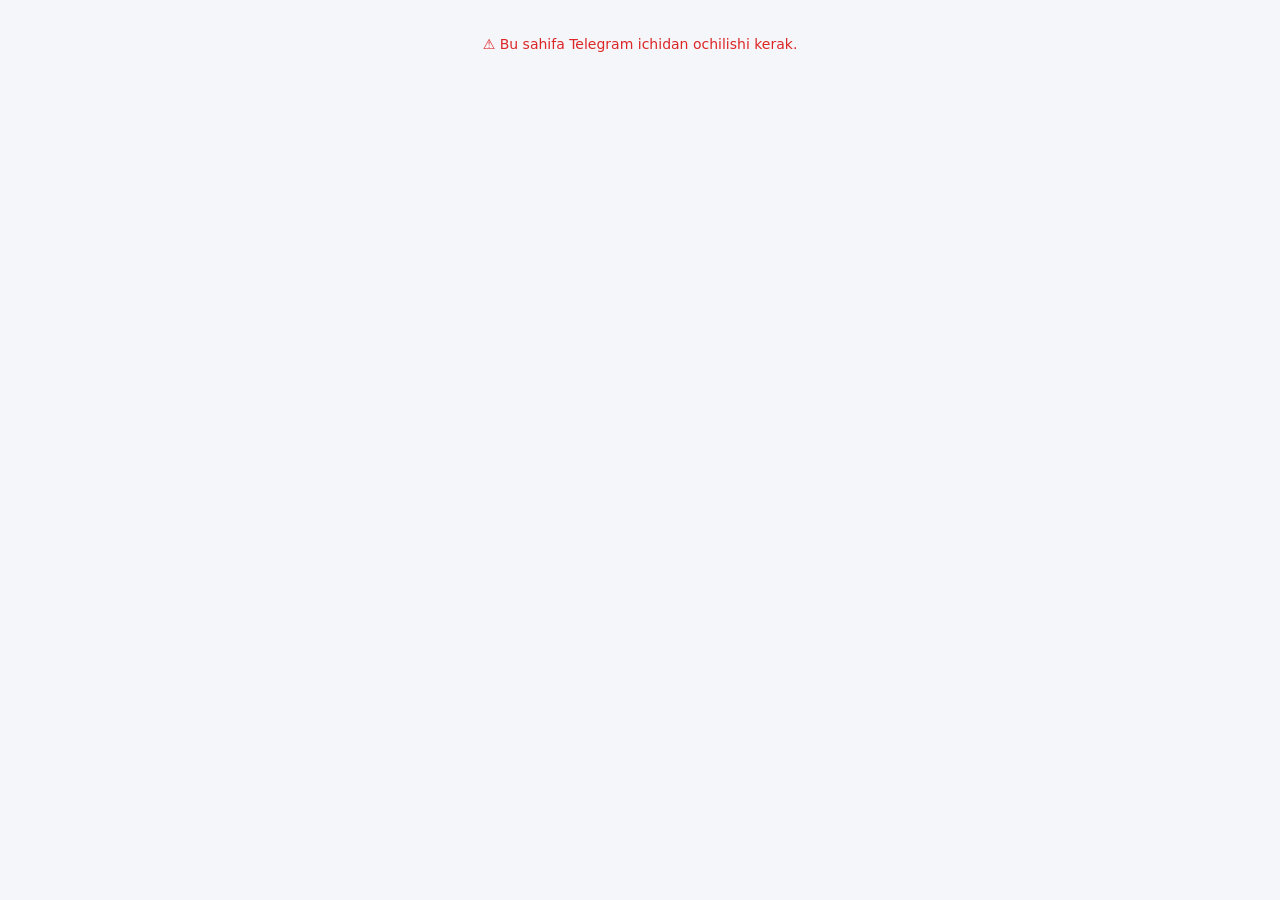
==== webapp/student/index.html @ 835dd9f3 "Mini App backend API va o'quvchi javob varag'i quri ldi (2-bosqich) Backend: - core/webapp_auth.py: " ====
<!doctype html>
<html lang="uz">
<head>
  <meta charset="utf-8" />
  <meta name="viewport" content="width=device-width, initial-scale=1, viewport-fit=cover" />
  <title>Imtihon testi</title>
  <script src="https://telegram.org/js/telegram-web-app.js"></script>
  <link rel="stylesheet" href="style.css" />
</head>
<body>
  <div id="app">
    <div class="loading" id="loading">Yuklanmoqda...</div>
  </div>
  <script src="app.js"></script>
</body>
</html>
---- webapp/student/style.css ----
:root {
  color-scheme: light;
  --bg: #f5f6fa;
  --card: #ffffff;
  --text: #1a1a1a;
  --muted: #6b7280;
  --accent: #2563eb;
  --accent-text: #ffffff;
  --border: #e5e7eb;
  --ok: #16a34a;
  --err: #dc2626;
  padding-top: env(safe-area-inset-top, 0px);
  padding-bottom: env(safe-area-inset-bottom, 0px);
}
@media (prefers-color-scheme: dark) {
  :root:not([data-theme="light"]) {
    --bg: #17181c;
    --card: #232428;
    --text: #f2f2f2;
    --muted: #9aa0a6;
    --border: #34363b;
  }
}
:root[data-theme="dark"] {
  --bg: #17181c;
  --card: #232428;
  --text: #f2f2f2;
  --muted: #9aa0a6;
  --border: #34363b;
}

* { box-sizing: border-box; }
body {
  margin: 0;
  background: var(--bg);
  color: var(--text);
  font-family: -apple-system, system-ui, "Segoe UI", Roboto, sans-serif;
  font-size: 14px;
  padding: 12px;
}
img { max-width: 100%; }
[hidden] { display: none !important; }

.loading, .error { padding: 24px 16px; text-align: center; color: var(--muted); }
.error { color: var(--err); }

.header {
  position: sticky;
  top: env(safe-area-inset-top, 0px);
  background: var(--bg);
  padding: 8px 4px 12px;
  z-index: 5;
}
.header h1 { font-size: 16px; margin: 0 0 6px; }
.progress-bar {
  height: 8px;
  border-radius: 4px;
  background: var(--border);
  overflow: hidden;
}
.progress-bar > div { height: 100%; background: var(--accent); transition: width .2s; }
.progress-text { font-size: 12px; color: var(--muted); margin-top: 4px; }

.question {
  background: var(--card);
  border-radius: 12px;
  padding: 14px;
  margin-bottom: 10px;
  border: 1px solid var(--border);
}
.question .qnum { font-weight: 600; margin-bottom: 8px; }
.options { display: grid; grid-template-columns: repeat(4, 1fr); gap: 6px; }
.options.opt6 { grid-template-columns: repeat(3, 1fr); }
.opt-btn {
  padding: 10px 0;
  border-radius: 8px;
  border: 1px solid var(--border);
  background: var(--card);
  color: var(--text);
  font-size: 14px;
  font-weight: 600;
  cursor: pointer;
}
.opt-btn.selected { background: var(--accent); color: var(--accent-text); border-color: var(--accent); }

.open-input {
  width: 100%;
  padding: 10px;
  border-radius: 8px;
  border: 1px solid var(--border);
  background: var(--bg);
  color: var(--text);
  font-size: 14px;
}
.save-hint { font-size: 11px; color: var(--muted); margin-top: 6px; min-height: 14px; }
.save-hint.ok { color: var(--ok); }
.save-hint.err { color: var(--err); }

.footer {
  position: sticky;
  bottom: env(safe-area-inset-bottom, 0px);
  padding: 10px 0 4px;
  background: var(--bg);
}
.finish-btn {
  width: 100%;
  padding: 14px;
  border-radius: 10px;
  border: none;
  background: var(--accent);
  color: var(--accent-text);
  font-size: 15px;
  font-weight: 700;
  cursor: pointer;
}
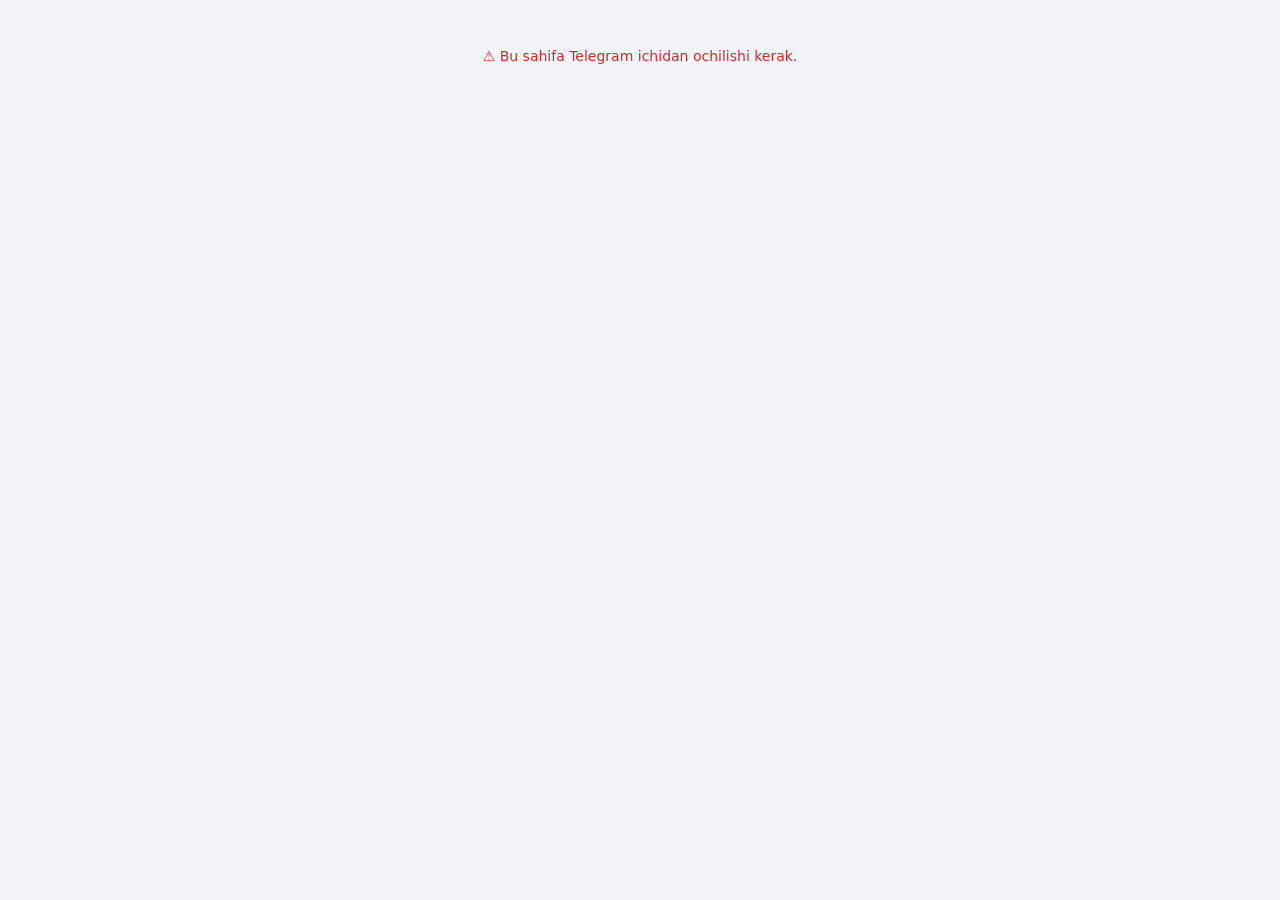
==== commit aa19a8a0: "Mini App interfeysi yangilandi: ixcham javob varag'i, matematik klaviatura, Natijalar va Profil - Ja" ====
--- a/webapp/student/index.html
+++ b/webapp/student/index.html
@@ -3,14 +3,19 @@
 <head>
   <meta charset="utf-8" />
   <meta name="viewport" content="width=device-width, initial-scale=1, viewport-fit=cover" />
-  <title>Imtihon testi</title>
+  <title>Abdurashid Teacher</title>
   <script src="https://telegram.org/js/telegram-web-app.js"></script>
-  <link rel="stylesheet" href="style.css" />
+  <link rel="stylesheet" href="style.css?v=2" />
 </head>
 <body>
-  <div id="app">
-    <div class="loading" id="loading">Yuklanmoqda...</div>
-  </div>
-  <script src="app.js"></script>
+  <div id="toast" hidden></div>
+  <main id="app"><div class="loading">Yuklanmoqda...</div></main>
+  <div id="keypad" hidden></div>
+  <nav id="tabbar">
+    <button data-tab="home" class="active"><span class="ic">🏠</span><span>Bosh sahifa</span></button>
+    <button data-tab="results"><span class="ic">📊</span><span>Natijalar</span></button>
+    <button data-tab="profile"><span class="ic">👤</span><span>Profil</span></button>
+  </nav>
+  <script src="app.js?v=2"></script>
 </body>
 </html>
--- a/webapp/student/style.css
+++ b/webapp/student/style.css
@@ -1,115 +1,184 @@
 :root {
   color-scheme: light;
-  --bg: #f5f6fa;
+  --bg: #f3f5fb;
   --card: #ffffff;
-  --text: #1a1a1a;
+  --text: #16181d;
   --muted: #6b7280;
   --accent: #2563eb;
+  --accent2: #4f46e5;
+  --accent-soft: #e8efff;
   --accent-text: #ffffff;
-  --border: #e5e7eb;
+  --border: #e6e9f0;
   --ok: #16a34a;
   --err: #dc2626;
-  padding-top: env(safe-area-inset-top, 0px);
-  padding-bottom: env(safe-area-inset-bottom, 0px);
+  --shadow: 0 2px 10px rgba(30, 41, 90, .06);
+  --tab-h: 58px;
 }
 @media (prefers-color-scheme: dark) {
   :root:not([data-theme="light"]) {
-    --bg: #17181c;
-    --card: #232428;
-    --text: #f2f2f2;
-    --muted: #9aa0a6;
-    --border: #34363b;
+    --bg: #14151a; --card: #1e2027; --text: #f1f2f5; --muted: #9aa0ad;
+    --border: #2d303a; --accent-soft: #24304f; --shadow: none;
   }
 }
 :root[data-theme="dark"] {
-  --bg: #17181c;
-  --card: #232428;
-  --text: #f2f2f2;
-  --muted: #9aa0a6;
-  --border: #34363b;
+  --bg: #14151a; --card: #1e2027; --text: #f1f2f5; --muted: #9aa0ad;
+  --border: #2d303a; --accent-soft: #24304f; --shadow: none;
 }
 
-* { box-sizing: border-box; }
+* { box-sizing: border-box; -webkit-tap-highlight-color: transparent; }
+html, body { background: var(--bg); }
 body {
-  margin: 0;
-  background: var(--bg);
-  color: var(--text);
+  margin: 0; color: var(--text);
   font-family: -apple-system, system-ui, "Segoe UI", Roboto, sans-serif;
   font-size: 14px;
-  padding: 12px;
+  padding: 12px 12px calc(var(--tab-h) + 96px + env(safe-area-inset-bottom, 0px));
 }
-img { max-width: 100%; }
 [hidden] { display: none !important; }
+main { max-width: 720px; margin: 0 auto; }
 
-.loading, .error { padding: 24px 16px; text-align: center; color: var(--muted); }
+.loading, .error, .empty { padding: 36px 16px; text-align: center; color: var(--muted); }
 .error { color: var(--err); }
 
-.header {
-  position: sticky;
-  top: env(safe-area-inset-top, 0px);
-  background: var(--bg);
-  padding: 8px 4px 12px;
-  z-index: 5;
+/* ---- header ---- */
+.hero {
+  background: linear-gradient(135deg, var(--accent), var(--accent2));
+  color: #fff; border-radius: 18px; padding: 16px; margin-bottom: 12px;
+  box-shadow: 0 6px 18px rgba(79, 70, 229, .25);
 }
-.header h1 { font-size: 16px; margin: 0 0 6px; }
-.progress-bar {
-  height: 8px;
-  border-radius: 4px;
-  background: var(--border);
-  overflow: hidden;
+.hero .who { font-size: 12px; opacity: .85; margin-bottom: 2px; }
+.hero h1 { font-size: 18px; margin: 0 0 10px; line-height: 1.25; }
+.progress-bar { height: 8px; border-radius: 6px; background: rgba(255,255,255,.28); overflow: hidden; }
+.progress-bar > div { height: 100%; background: #fff; border-radius: 6px; transition: width .25s; }
+.progress-text { font-size: 12px; margin-top: 6px; opacity: .95; }
+
+.section-title { font-size: 12px; text-transform: uppercase; letter-spacing: .04em; color: var(--muted); margin: 14px 4px 6px; font-weight: 700; }
+
+/* ---- javob varag'i ---- */
+.sheet {
+  background: var(--card); border: 1px solid var(--border); border-radius: 16px;
+  box-shadow: var(--shadow); overflow: hidden; margin-bottom: 12px;
 }
-.progress-bar > div { height: 100%; background: var(--accent); transition: width .2s; }
-.progress-text { font-size: 12px; color: var(--muted); margin-top: 4px; }
+.qrow { display: flex; align-items: center; gap: 10px; padding: 9px 12px; border-bottom: 1px solid var(--border); }
+.qrow:last-child { border-bottom: none; }
+.qn { width: 34px; flex: none; font-weight: 700; color: var(--muted); font-size: 13px; }
+.qn.saved { color: var(--ok); }
+.qn.err { color: var(--err); }
+.opts { display: flex; gap: 7px; flex: 1; flex-wrap: wrap; }
+.opt-btn {
+  min-width: 40px; height: 36px; padding: 0 12px; border-radius: 10px;
+  border: 1.5px solid var(--border); background: var(--bg); color: var(--text);
+  font-size: 14px; font-weight: 700; cursor: pointer; transition: all .12s;
+}
+.opt-btn:active { transform: scale(.94); }
+.opt-btn.selected { background: var(--accent); border-color: var(--accent); color: #fff; box-shadow: 0 3px 8px rgba(37, 99, 235, .35); }
+.open-wrap { flex: 1; display: flex; gap: 6px; align-items: center; }
+.open-input {
+  flex: 1; min-width: 0; height: 38px; padding: 0 10px; border-radius: 10px;
+  border: 1.5px solid var(--border); background: var(--bg); color: var(--text); font-size: 15px;
+}
+.open-input:focus { outline: none; border-color: var(--accent); background: var(--card); }
+.kb-btn {
+  width: 38px; height: 38px; flex: none; border-radius: 10px; border: 1.5px solid var(--border);
+  background: var(--accent-soft); font-size: 18px; cursor: pointer;
+}
 
-.question {
-  background: var(--card);
-  border-radius: 12px;
-  padding: 14px;
-  margin-bottom: 10px;
-  border: 1px solid var(--border);
+/* ---- pastki panel (yakunlash) ---- */
+.footer {
+  position: fixed; left: 0; right: 0; bottom: calc(var(--tab-h) + env(safe-area-inset-bottom, 0px));
+  padding: 8px 12px; background: linear-gradient(to top, var(--bg) 70%, transparent);
+  z-index: 20;
 }
-.question .qnum { font-weight: 600; margin-bottom: 8px; }
-.options { display: grid; grid-template-columns: repeat(4, 1fr); gap: 6px; }
-.options.opt6 { grid-template-columns: repeat(3, 1fr); }
-.opt-btn {
-  padding: 10px 0;
-  border-radius: 8px;
-  border: 1px solid var(--border);
-  background: var(--card);
-  color: var(--text);
-  font-size: 14px;
-  font-weight: 600;
-  cursor: pointer;
+.footer .in { max-width: 720px; margin: 0 auto; }
+.finish-btn {
+  width: 100%; padding: 14px; border-radius: 14px; border: none; color: #fff;
+  background: linear-gradient(135deg, var(--accent), var(--accent2));
+  font-size: 15px; font-weight: 700; cursor: pointer; box-shadow: 0 6px 16px rgba(79, 70, 229, .3);
 }
-.opt-btn.selected { background: var(--accent); color: var(--accent-text); border-color: var(--accent); }
 
-.open-input {
-  width: 100%;
-  padding: 10px;
-  border-radius: 8px;
-  border: 1px solid var(--border);
-  background: var(--bg);
-  color: var(--text);
-  font-size: 14px;
+.brand {
+  text-align: center; margin: 18px 0 6px; padding: 14px; border-radius: 14px;
+  background: var(--accent-soft); color: var(--accent); font-weight: 700; font-size: 13px;
 }
-.save-hint { font-size: 11px; color: var(--muted); margin-top: 6px; min-height: 14px; }
-.save-hint.ok { color: var(--ok); }
-.save-hint.err { color: var(--err); }
+.brand small { display: block; font-weight: 500; color: var(--muted); margin-top: 3px; }
 
-.footer {
-  position: sticky;
-  bottom: env(safe-area-inset-bottom, 0px);
-  padding: 10px 0 4px;
-  background: var(--bg);
+/* ---- kartochkalar ---- */
+.card {
+  background: var(--card); border: 1px solid var(--border); border-radius: 16px;
+  padding: 14px; margin-bottom: 10px; box-shadow: var(--shadow);
 }
-.finish-btn {
-  width: 100%;
-  padding: 14px;
-  border-radius: 10px;
-  border: none;
-  background: var(--accent);
-  color: var(--accent-text);
-  font-size: 15px;
-  font-weight: 700;
-  cursor: pointer;
+.card.click { cursor: pointer; }
+.card .title { font-weight: 700; font-size: 15px; margin-bottom: 6px; }
+.meta { color: var(--muted); font-size: 12px; display: flex; gap: 12px; flex-wrap: wrap; }
+.pill { display: inline-block; padding: 3px 10px; border-radius: 999px; font-size: 11px; font-weight: 700; background: var(--accent-soft); color: var(--accent); }
+.pill.ok { background: #dcfce7; color: #15803d; }
+.btn {
+  margin-top: 10px; width: 100%; padding: 11px; border: none; border-radius: 12px;
+  background: var(--accent); color: #fff; font-weight: 700; font-size: 14px; cursor: pointer;
 }
+.btn.ghost { background: var(--accent-soft); color: var(--accent); }
+.back-btn { background: none; border: none; color: var(--accent); font-size: 14px; font-weight: 600; padding: 6px 2px; margin-bottom: 4px; cursor: pointer; }
+
+/* ---- statistika ---- */
+.stats { display: grid; grid-template-columns: repeat(3, 1fr); gap: 8px; margin-bottom: 12px; }
+.stat { background: var(--card); border: 1px solid var(--border); border-radius: 14px; padding: 10px 6px; text-align: center; }
+.stat .num { font-size: 20px; font-weight: 800; }
+.stat .label { font-size: 11px; color: var(--muted); }
+
+.search-input {
+  width: 100%; height: 42px; padding: 0 12px; border-radius: 12px; border: 1.5px solid var(--border);
+  background: var(--card); color: var(--text); font-size: 14px; margin-bottom: 10px;
+}
+.search-input:focus { outline: none; border-color: var(--accent); }
+.lb-row { display: flex; align-items: center; gap: 10px; padding: 10px 12px; border-bottom: 1px solid var(--border); }
+.lb-row:last-child { border-bottom: none; }
+.lb-row.me { background: var(--accent-soft); }
+.lb-rank { width: 32px; font-weight: 800; color: var(--muted); text-align: center; flex: none; }
+.lb-name { flex: 1; font-weight: 600; min-width: 0; overflow: hidden; text-overflow: ellipsis; }
+.lb-grade { font-weight: 700; color: var(--muted); font-size: 12px; width: 54px; text-align: right; flex: none; }
+.lb-ball { font-weight: 800; color: var(--accent); width: 52px; text-align: right; flex: none; }
+
+/* ---- profil ---- */
+.avatar {
+  width: 64px; height: 64px; border-radius: 50%; background: rgba(255,255,255,.25);
+  display: flex; align-items: center; justify-content: center; font-size: 26px; font-weight: 800; flex: none;
+}
+.prof-head { display: flex; gap: 14px; align-items: center; }
+.prof-head h1 { margin: 0; font-size: 18px; }
+.prof-head .sub { font-size: 12px; opacity: .9; margin-top: 2px; }
+.bars { display: flex; align-items: flex-end; gap: 6px; height: 90px; padding: 6px 4px 0; }
+.bars .bar { flex: 1; background: linear-gradient(to top, var(--accent), var(--accent2)); border-radius: 6px 6px 0 0; min-height: 4px; position: relative; }
+.bars .bar span { position: absolute; top: -15px; left: 0; right: 0; text-align: center; font-size: 10px; color: var(--muted); }
+
+/* ---- klaviatura ---- */
+#keypad {
+  position: fixed; left: 0; right: 0; bottom: calc(var(--tab-h) + env(safe-area-inset-bottom, 0px));
+  background: var(--card); border-top: 1px solid var(--border); padding: 8px; z-index: 40;
+  box-shadow: 0 -6px 18px rgba(0,0,0,.12);
+}
+#keypad .grid { display: grid; grid-template-columns: repeat(6, 1fr); gap: 6px; max-width: 720px; margin: 0 auto; }
+#keypad button {
+  height: 42px; border-radius: 10px; border: 1px solid var(--border); background: var(--bg);
+  color: var(--text); font-size: 17px; font-weight: 600; cursor: pointer;
+}
+#keypad button.fn { background: var(--accent-soft); color: var(--accent); }
+#keypad button.close { background: var(--err); color: #fff; border-color: var(--err); }
+
+/* ---- pastki menyu ---- */
+#tabbar {
+  position: fixed; left: 0; right: 0; bottom: 0; height: calc(var(--tab-h) + env(safe-area-inset-bottom, 0px));
+  padding-bottom: env(safe-area-inset-bottom, 0px);
+  background: var(--card); border-top: 1px solid var(--border); display: flex; z-index: 50;
+}
+#tabbar button {
+  flex: 1; border: none; background: none; color: var(--muted); font-size: 11px; font-weight: 600;
+  display: flex; flex-direction: column; align-items: center; justify-content: center; gap: 2px; cursor: pointer;
+}
+#tabbar button .ic { font-size: 19px; filter: grayscale(1); opacity: .7; }
+#tabbar button.active { color: var(--accent); }
+#tabbar button.active .ic { filter: none; opacity: 1; }
+
+#toast {
+  position: fixed; top: calc(10px + env(safe-area-inset-top, 0px)); left: 50%; transform: translateX(-50%);
+  background: var(--err); color: #fff; padding: 10px 16px; border-radius: 12px; font-size: 13px;
+  font-weight: 600; z-index: 100; max-width: 92%; text-align: center; box-shadow: 0 6px 18px rgba(0,0,0,.25);
+}
